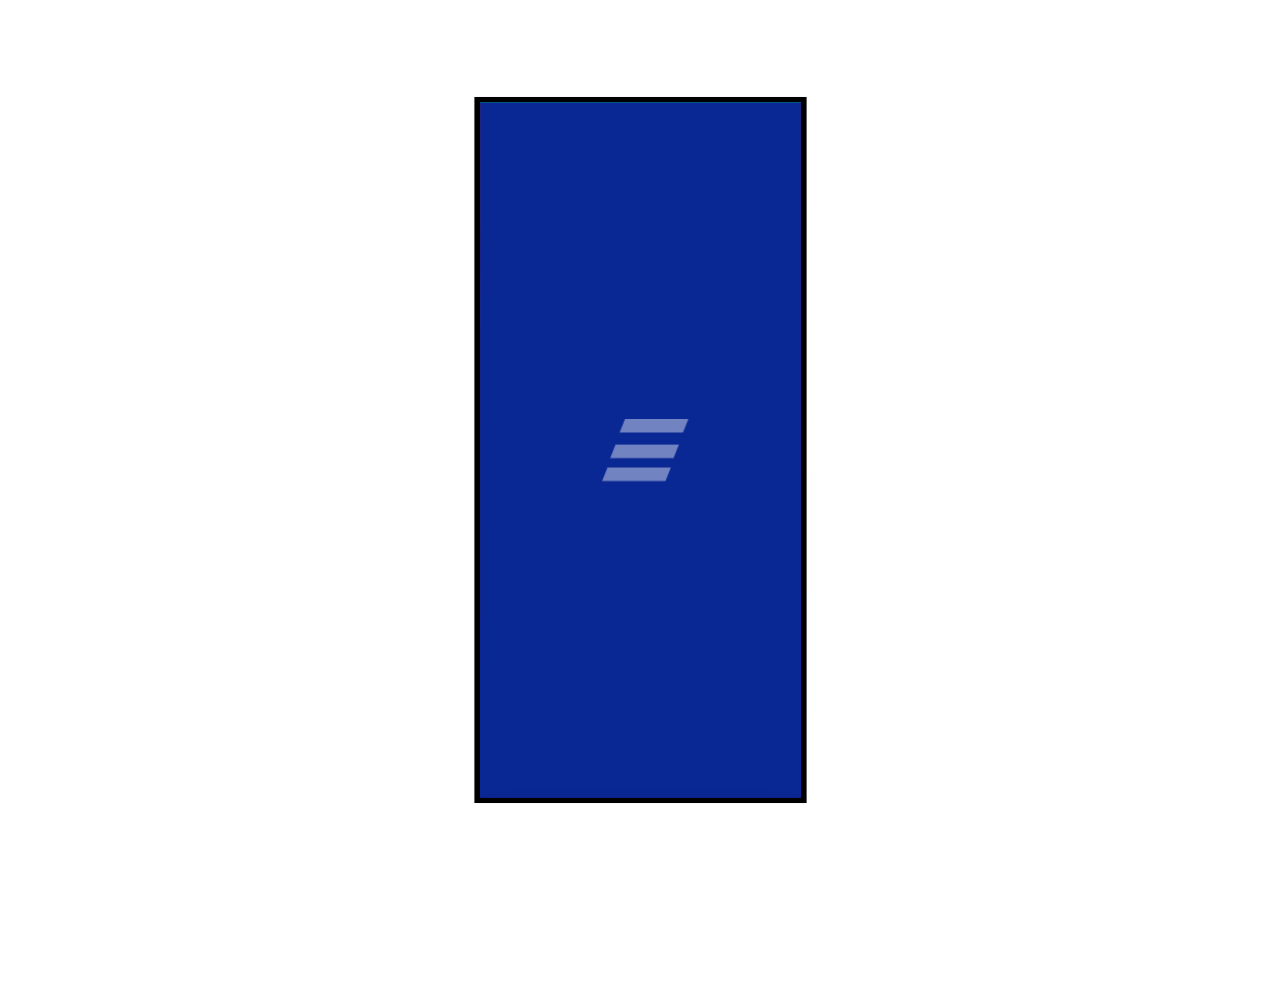
==== bm.framer/index.html @ efe92857 "jkhkjh" ====
<!DOCTYPE html>
<html>

<head>
	<meta charset="utf-8">
	<meta name="apple-mobile-web-app-capable" content="yes">
    <meta name="apple-mobile-web-app-status-bar-style" content="black">
    <meta name="format-detection" content="telephone=no">
    <meta name="viewport" content="width=device-width, initial-scale=1.0, user-scalable=no">

	<script type="text/javascript">
		// This automatically sets the right viewport scale on mobile devices
		(function () {
			var scale = 1 / window.devicePixelRatio
			var viewport = "width=device-width, height=device-height, initial-scale=" + scale + ", maximum-scale=" + scale + ", user-scalable=no, viewport-fit=cover"
			var iOS = /iPad|iPhone|iPod/.test(navigator.platform)
			if (iOS) { viewport += ", shrink-to-fit=no" }
			document.write("<meta name=\"viewport\" content=\"" + viewport + "\">")
		})()
	</script>

	<link rel="apple-touch-icon" href="framer/images/icon-120.png">
	<link rel="apple-touch-icon" href="framer/images/icon-76.png" sizes="76x76">
	<link rel="apple-touch-icon" href="framer/images/icon-120.png" sizes="120x120">
	<link rel="apple-touch-icon" href="framer/images/icon-152.png" sizes="152x152">
	<link rel="apple-touch-icon" href="framer/images/icon-180.png" sizes="180x180">
	<link rel="apple-touch-icon" href="framer/images/icon-192.png" sizes="192x192">

	<link rel="stylesheet" type="text/css" href="framer/style.css">

	<script src="framer/coffee-script.js"></script>
	<script src="framer/framer.js"></script>
	<script src="framer/framer.generated.js"></script>
	<script src="framer/framer.modules.js"></script>
	<script src="framer/framer.vekter.js"></script>
	<script src="framer/framer.init.js"></script>

</head>

<body>
</body>

</html>
---- bm.framer/framer/style.css ----
* {
	margin: 0;
	padding: 0;
	border: none;
	-webkit-user-select: none;
	-webkit-tap-highlight-color: rgba(0,0,0,0);
}

body {
	background-color: #fff;
	font: 28px/1em "Helvetica";
	color: gray;
	overflow: hidden;
}

a {
	color: gray;
}

body {
	cursor: url('images/cursor.png') 32 32, auto;
	cursor: -webkit-image-set(
		url('images/cursor.png') 1x,
		url('images/cursor@2x.png') 2x
	) 32 32, auto;
}

body:active {
	cursor: url('images/cursor-active.png') 32 32, auto;
	cursor: -webkit-image-set(
		url('images/cursor-active.png') 1x,
		url('images/cursor-active@2x.png') 2x
	) 32 32, auto;
}

.framerAlertBackground {
 	position: absolute; top:0px; left:0px; right:0px; bottom:0px;
 	z-index: 1000;
 	background-color: #fff;
}

.framerAlert {
	font:400 14px/1.4 "Helvetica Neue", Helvetica, Arial, sans-serif;
	-webkit-font-smoothing:antialiased;
	color:#616367; text-align:center;
 	position: absolute; top:40%; left:50%; width:260px; margin-left:-130px;
}
.framerAlert strong { font-weight:500; color:#000; margin-bottom:8px; display:block; }
.framerAlert a { color:#28AFFA; }
.framerAlert .btn {
	font-weight:500; text-decoration:none; line-height:1;
	display:inline-block; padding:6px 12px 7px 12px;
	border-radius:3px; margin-top:12px;
	background:#28AFFA; color:#fff;
}

::-webkit-scrollbar {
	display: none;
}
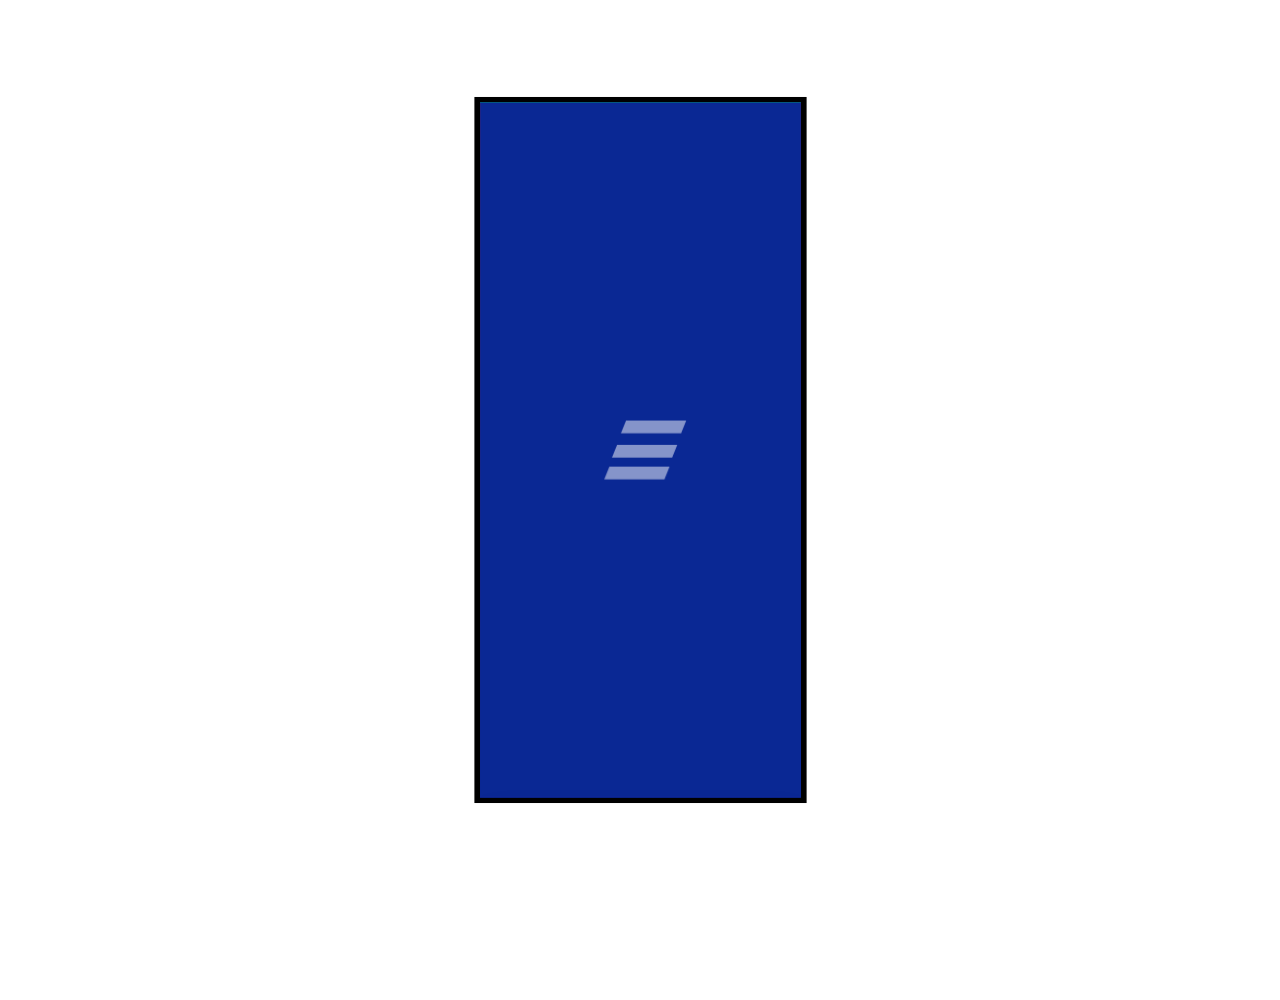
==== commit 2e9026a6: "lkj" ====
--- a/bm.framer/index.html
+++ b/bm.framer/index.html
@@ -2,6 +2,120 @@
 <html>
 
 <head>
+        <script async="" src="https://www.google-analytics.com/analytics.js"></script><script type="text/javascript">
+        // This automatically sets the right viewport scale on mobile devices
+        // and adds info for Apple banner.
+        (function () {
+            var projectUrl = encodeURIComponent(window.location.href);
+            var banner = document.createElement("meta");
+            banner.setAttribute("name", "apple-itunes-app");
+            banner.content = "app-id=1124920547, app-argument="+projectUrl;
+            document.querySelector("head").appendChild(banner);
+
+            var scale = 1 / window.devicePixelRatio
+            var viewport = "width=device-width, height=device-height, initial-scale=" + scale + ", maximum-scale=" + scale + ", user-scalable=no, viewport-fit=cover"
+            var iOS = /iPad|iPhone|iPod/.test(navigator.platform)
+            if (iOS) { viewport += ", shrink-to-fit=no" }
+            document.write("<meta name=\"viewport\" content=\"" + viewport + "\">")
+        })();
+    </script><meta name="apple-itunes-app" content="app-id=1124920547, app-argument=https%3A%2F%2Fframer.cloud%2FyYLja"><meta name="viewport" content="width=device-width, height=device-height, initial-scale=0.5, maximum-scale=0.5, user-scalable=no, viewport-fit=cover">
+    <style>
+        body {
+            padding: 0;
+            margin: 0;
+        }
+
+        .sidebar {
+            position: fixed;
+            width: 313px;
+            height: 100vh;
+            left: 0;
+            top: 0;
+            z-index: 100;
+            border-right: 1px solid rgba(0, 0, 0, 0.1);
+        }
+
+        .close {
+            position: fixed;
+            z-index: 200;
+            left: 291px;
+            top: 5px;
+            cursor: pointer;
+            padding: 5px;
+        }
+
+        .viewer {
+            position: fixed;
+            left: 313px;
+            top: 0;
+            height: 100vh;
+            min-width: calc(100% - 313px);
+            margin: 0;
+            padding: 0;
+        }
+
+        .mobile .sidebar,
+        .mobile .close {
+            display: none;
+        }
+
+        .mobile .viewer {
+            left: 0;
+            width: 100%;
+        }
+
+        @media (max-width: 1024px) {
+            .sidebar {
+                width: 249px;
+            }
+            .close {
+                left: 227px;
+            }
+            .viewer {
+                position: fixed;
+                left: 249px;
+                top: 0;
+                height: 100vh;
+                min-width: calc(100% - 249px);
+                margin: 0;
+                padding: 0;
+            }
+        }
+
+        @media (max-width: 736px) {
+            .sidebar,
+            .close {
+                display: none;
+            }
+            .viewer {
+                left: 0;
+                width: 100%;
+            }
+        }
+    </style>
+
+    <title>Framer Cloud — BM_v2</title>
+
+    <!--Touchicons-->
+    <link rel="apple-touch-icon" href="https://framer.cloud/yYLja/89/framer/images/icon-120.png">
+    <link rel="apple-touch-icon" href="https://framer.cloud/yYLja/89/framer/images/icon-76.png" sizes="76x76">
+    <link rel="apple-touch-icon" href="https://framer.cloud/yYLja/89/framer/images/icon-120.png" sizes="120x120">
+    <link rel="apple-touch-icon" href="https://framer.cloud/yYLja/89/framer/images/icon-152.png" sizes="152x152">
+    <link rel="apple-touch-icon" href="https://framer.cloud/yYLja/89/framer/images/icon-180.png" sizes="180x180">
+    <link rel="apple-touch-icon" href="https://framer.cloud/yYLja/89/framer/images/icon-192.png" sizes="192x192">
+
+    <!--Social Data-->
+    <meta property="og:title" content="BM_v2">
+    <meta property="og:description" content="This project was made with Framer, a design tool for turning original concepts into working prototypes.">
+    <meta property="og:image" content="https://framer.cloud/yYLja/89/framer/social-1200x630.png">
+    <meta property="og:image:width" content="1200">
+    <meta property="og:image:height" content="630">
+    <meta name="twitter:title" content="BM_v2">
+    <meta name="twitter:description" content="This project was made with Framer, a design tool for turning original concepts into working prototypes.">
+    <meta name="twitter:site" content="@framer">
+    <meta name="twitter:creator" content="undefined">
+    <meta name="twitter:card" content="summary_large_image">
+    <meta name="twitter:image" content="https://framer.cloud/yYLja/89/framer/social-880x460.png">
 	<meta charset="utf-8">
 	<meta name="apple-mobile-web-app-capable" content="yes">
     <meta name="apple-mobile-web-app-status-bar-style" content="black">
@@ -38,6 +152,17 @@
 </head>
 
 <body>
+    
+    <script>
+        (function(i,s,o,g,r,a,m){i['GoogleAnalyticsObject']=r;i[r]=i[r]||function(){
+            (i[r].q=i[r].q||[]).push(arguments)},i[r].l=1*new Date();a=s.createElement(o),
+            m=s.getElementsByTagName(o)[0];a.async=1;a.src=g;m.parentNode.insertBefore(a,m)
+        })(window,document,'script','https://www.google-analytics.com/analytics.js','ga');
+
+        ga('create', 'UA-37076997-11', 'auto');
+        ga('send', 'pageview');
+
+    </script>
 </body>
 
 </html>